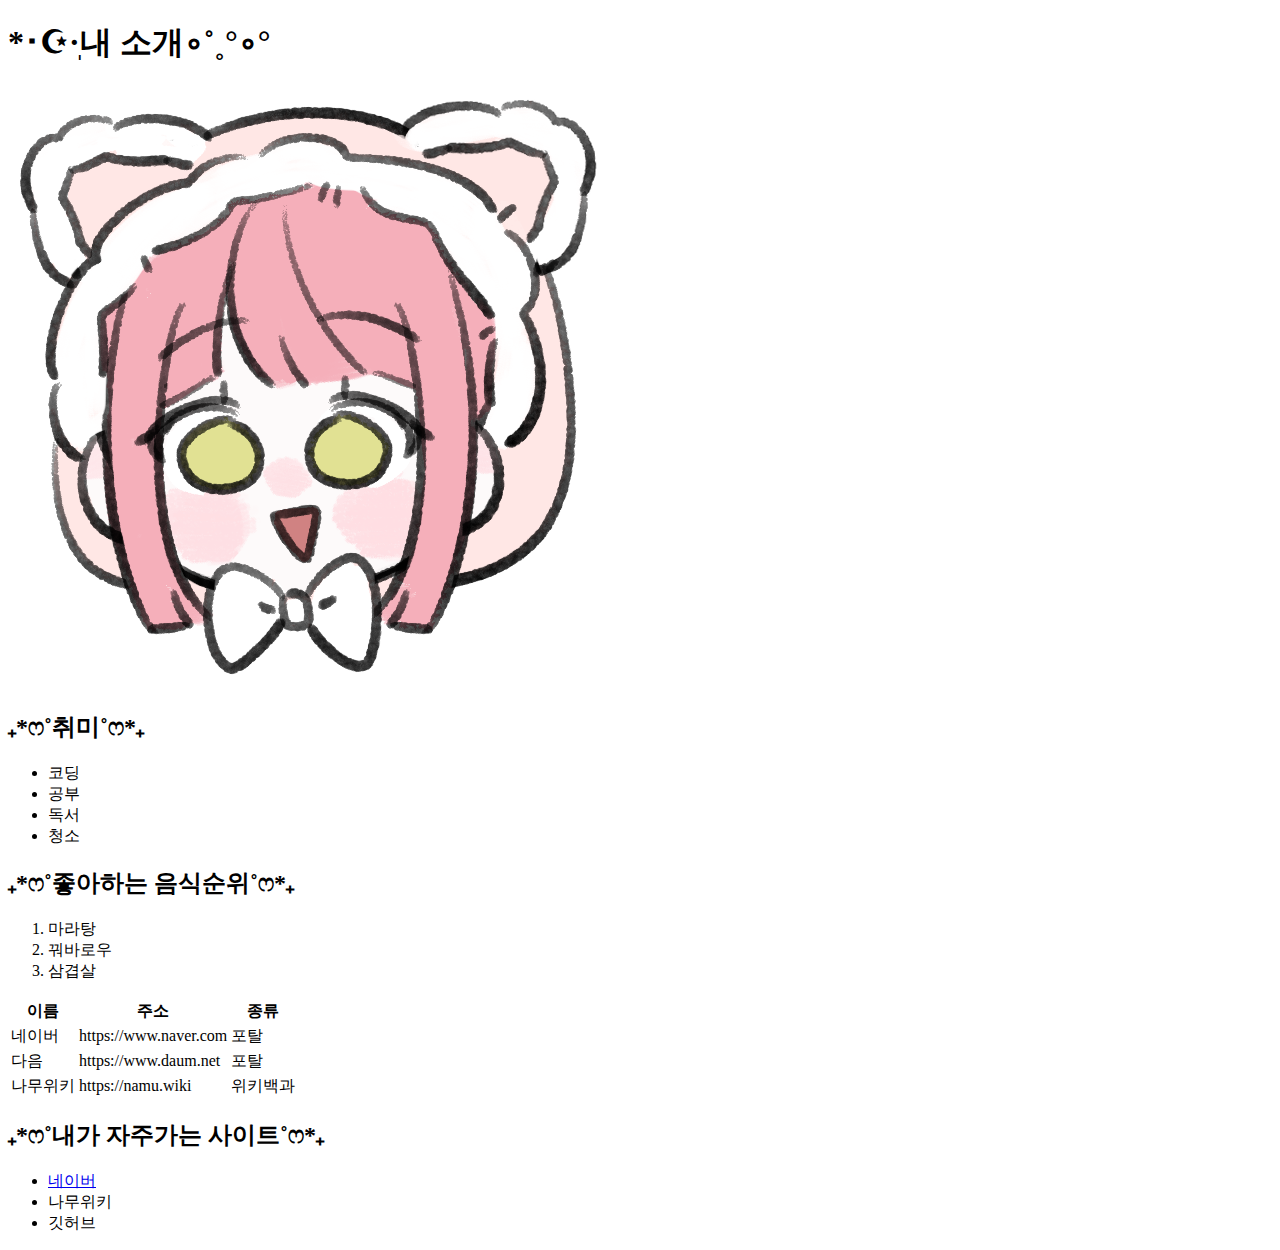
==== index.html @ 20c4cd26 "테이블 기본틀" ====
<!-- 
    주석 : 설명을 위해 다는 글
    실제 프로그램에 영향 X
 -->

 <!-- 우리가 사용하는 HTML 코드의 버전 (HTML5)  -->
 <!DOCTYPE html>
 <html>
 
 <!-- 
     태그는 기본적으로 여는 태그와 닫는 태그가 있다.
     ex)
     여는 태그 : <html>
     닫는 태그 : </html>
  -->
  
     <!-- 홈페이지를 설정 -->
 <head>
     <!-- 한국어 지원 -->
     <meta charset="UTF-8">
     <!-- 제목 -->
     <title>˗ˋˏ°•୨❤나를 소개합니다❤୧•°ˎˊ˗</title>
 </head>
 <!-- 실제 홈페이지 내용이 들어가는 태그 -->
 <body>
     <!-- 주제, 제목을 나타냄(Heading) -->
     <!-- h1~h6까지 있으며 숫자가 클수록 글자의 크기는 작아진다 -->
     <h1>*･☪·̩내 소개∘˚˳°∘°</h1>
     <!-- 그림 불러오기 src : 불러올 파일, alt : 그림 불러오기를 실패했을 때 대체되는 문자 -->
     <!-- src, alt과 같은 속성은 태그의 세부적인 정보를 제공한다 -->
     <img src="yeon_art.jpg" alt="그림 불러오기 실패">
     <h2>₊*ෆ˚취미˚ෆ*₊</h2> 
     <!-- 순서가 없는 목록 -->
     <ul>
         <!-- 목록 (list) -->
        <li>코딩</li> 
        <li>공부</li>
        <li>독서</li>
        <li>청소</li>
     </ul>
 
     <h2>₊*ෆ˚좋아하는 음식순위˚ෆ*₊</h2>
     <ol>
         <li>마라탕</li>
         <li>꿔바로우</li>
         <li>삼겹살</li>
     </ol>

     <!-- 행을 먼저 만들고 열을 만든다 -->
     <table>
        <!-- 1행 -->
        <tr>
            <!-- <th> 본문을 설명해주는 셀 -->
            <th>이름</th>
            <th>주소</th>
            <th>종류</th>
        </tr>

        <!-- 2행 -->
         <tr>
            <!-- <td> 본문(내용물)에 해당하는 셀 -->
            <td>네이버</td>
            <td>https://www.naver.com</td>
            <td>포탈</td>
         </tr>

         <!-- 3행 -->
         <tr>
            <td>다음</td>
            <td>https://www.daum.net</td>
            <td>포탈</td>
         </tr>

         <!-- 4행 -->
         <tr>
            <td>나무위키</td>
            <td>https://namu.wiki</td>
            <td>위키백과</td>
         </tr>
     </table>

     <h2>₊*ෆ˚내가 자주가는 사이트˚ෆ*₊</h2>
     <ul>
        <!-- <a> : 다른 곳으로 들어가기 위한 링크를 생성 -->
        <!-- href : 링크와 연결된 주소(url) -->
        <!-- target : 링크가 열리는 위치.
            속성값을 _blank로 하면 새창에서 열기 아무것도 안치면 현재창에서 열기 -->
        <li><a href="https://www.naver.com" target="_blank">네이버</a></li>
        <li>나무위키</li>
        <li>깃허브</li>
     </ul>
 
 </body>
 </html>
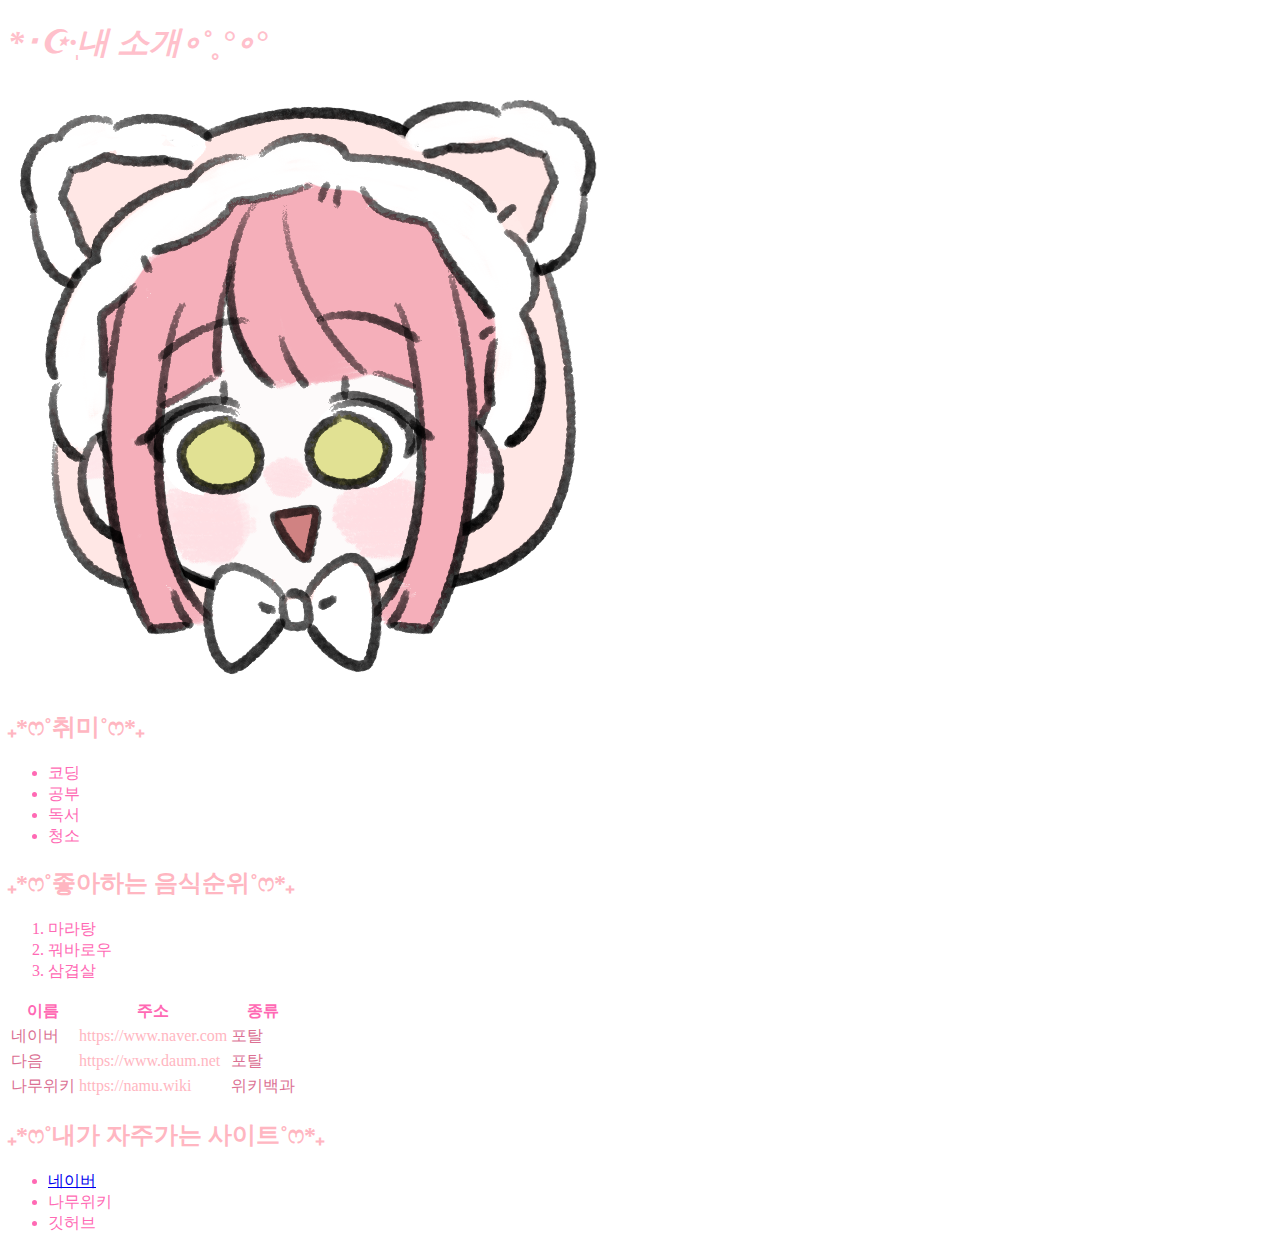
==== commit 29840c60: "교생 선생님" ====
--- a/index.html
+++ b/index.html
@@ -20,74 +20,123 @@
      <meta charset="UTF-8">
      <!-- 제목 -->
      <title>˗ˋˏ°•୨❤나를 소개합니다❤୧•°ˎˊ˗</title>
+     <style>
+            h1{
+                /* 글자색을 분홍색으로
+                속성명과 속성값 사이에는 콜론(:)으로 */
+                color:pink;
+            }
+            
+            #hobby{
+                color :lightpink;
+            }
+
+            #food{
+                color :lightpink;
+            }
+
+            #http{
+                color :lightpink;
+            }
+
+            #url{
+                color :lightpink;
+            }
+
+            .hobby{
+                color :hotpink;
+            }
+
+            .food{
+                color :hotpink;
+            }
+            
+            .http{
+                color :hotpink;
+            }
+
+            .url{
+                color :hotpink;
+            }
+
+            .a{
+                color : hotpink;
+            }
+
+            .b{
+                color :palevioletred
+            }
+     </style>
  </head>
+ 
  <!-- 실제 홈페이지 내용이 들어가는 태그 -->
  <body>
      <!-- 주제, 제목을 나타냄(Heading) -->
      <!-- h1~h6까지 있으며 숫자가 클수록 글자의 크기는 작아진다 -->
-     <h1>*･☪·̩내 소개∘˚˳°∘°</h1>
+     <i><h1>*･☪·̩내 소개∘˚˳°∘°</h1></i>
+
      <!-- 그림 불러오기 src : 불러올 파일, alt : 그림 불러오기를 실패했을 때 대체되는 문자 -->
      <!-- src, alt과 같은 속성은 태그의 세부적인 정보를 제공한다 -->
      <img src="yeon_art.jpg" alt="그림 불러오기 실패">
-     <h2>₊*ෆ˚취미˚ෆ*₊</h2> 
+     <h2 id="hobby">₊*ෆ˚취미˚ෆ*₊</h2> 
      <!-- 순서가 없는 목록 -->
      <ul>
          <!-- 목록 (list) -->
-        <li>코딩</li> 
-        <li>공부</li>
-        <li>독서</li>
-        <li>청소</li>
+        <li class="hobby">코딩</li> 
+        <li class="hobby">공부</li>
+        <li class="hobby">독서</li>
+        <li class="hobby">청소</li>
      </ul>
  
-     <h2>₊*ෆ˚좋아하는 음식순위˚ෆ*₊</h2>
+     <h2 id="food">₊*ෆ˚좋아하는 음식순위˚ෆ*₊</h2>
      <ol>
-         <li>마라탕</li>
-         <li>꿔바로우</li>
-         <li>삼겹살</li>
+         <li class="food">마라탕</li>
+         <li class="food">꿔바로우</li>
+         <li class="food">삼겹살</li>
      </ol>
 
      <!-- 행을 먼저 만들고 열을 만든다 -->
-     <table>
+     <table id="http">
         <!-- 1행 -->
         <tr>
             <!-- <th> 본문을 설명해주는 셀 -->
-            <th>이름</th>
-            <th>주소</th>
-            <th>종류</th>
+            <th class="a">이름</th>
+            <th class="a">주소</th>
+            <th class="a">종류</th>
         </tr>
 
         <!-- 2행 -->
          <tr>
             <!-- <td> 본문(내용물)에 해당하는 셀 -->
-            <td>네이버</td>
+            <td class="b">네이버</td>
             <td>https://www.naver.com</td>
-            <td>포탈</td>
+            <td class="b">포탈</td>
          </tr>
 
          <!-- 3행 -->
          <tr>
-            <td>다음</td>
+            <td class="b">다음</td>
             <td>https://www.daum.net</td>
-            <td>포탈</td>
+            <td class="b">포탈</td>
          </tr>
 
          <!-- 4행 -->
          <tr>
-            <td>나무위키</td>
+            <td class="b">나무위키</td>
             <td>https://namu.wiki</td>
-            <td>위키백과</td>
+            <td class="b">위키백과</td>
          </tr>
      </table>
 
-     <h2>₊*ෆ˚내가 자주가는 사이트˚ෆ*₊</h2>
+     <h2 id="url">₊*ෆ˚내가 자주가는 사이트˚ෆ*₊</h2>
      <ul>
         <!-- <a> : 다른 곳으로 들어가기 위한 링크를 생성 -->
         <!-- href : 링크와 연결된 주소(url) -->
         <!-- target : 링크가 열리는 위치.
             속성값을 _blank로 하면 새창에서 열기 아무것도 안치면 현재창에서 열기 -->
-        <li><a href="https://www.naver.com" target="_blank">네이버</a></li>
-        <li>나무위키</li>
-        <li>깃허브</li>
+        <li class="url"><a href="https://www.naver.com" target="_blank">네이버</a></li>
+        <li class="url">나무위키</li>
+        <li class="url">깃허브</li>
      </ul>
  
  </body>
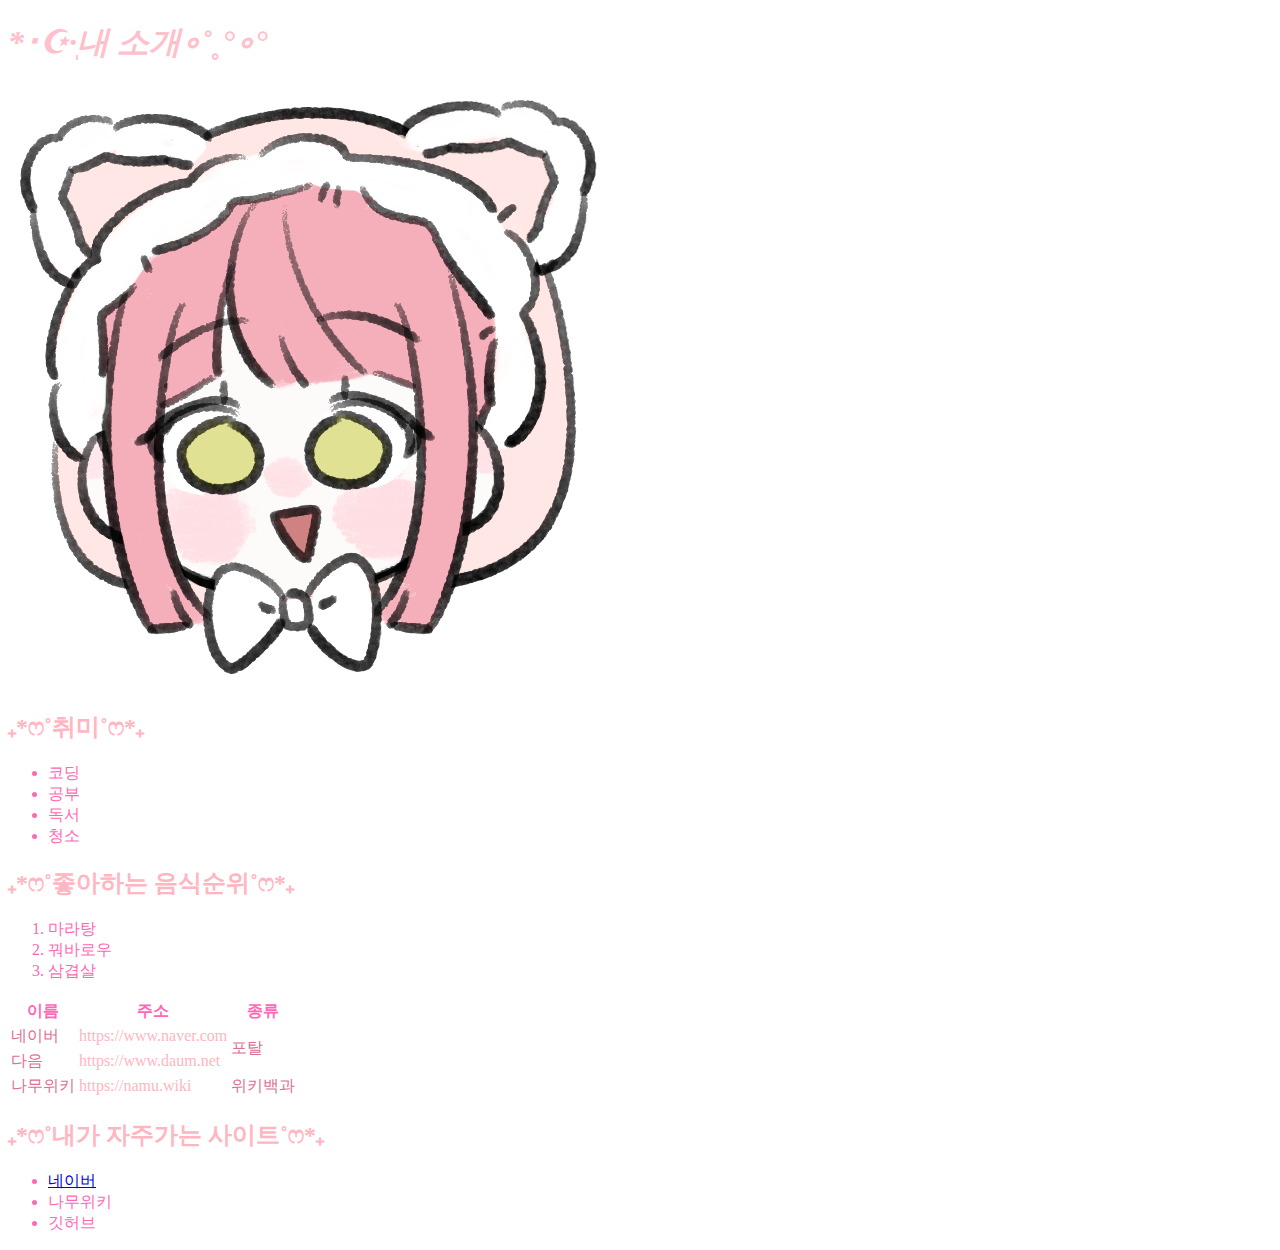
==== commit f92d6270: "rowspan" ====
--- a/index.html
+++ b/index.html
@@ -110,14 +110,15 @@
             <!-- <td> 본문(내용물)에 해당하는 셀 -->
             <td class="b">네이버</td>
             <td>https://www.naver.com</td>
-            <td class="b">포탈</td>
+            <td rowspan="2" class="b">포탈</td>
          </tr>
 
          <!-- 3행 -->
          <tr>
             <td class="b">다음</td>
             <td>https://www.daum.net</td>
-            <td class="b">포탈</td>
+            <!-- <td class="b">포탈</td> -->
+            <!-- 위의 rowspan에 의해 td는 2번만 -->
          </tr>
 
          <!-- 4행 -->
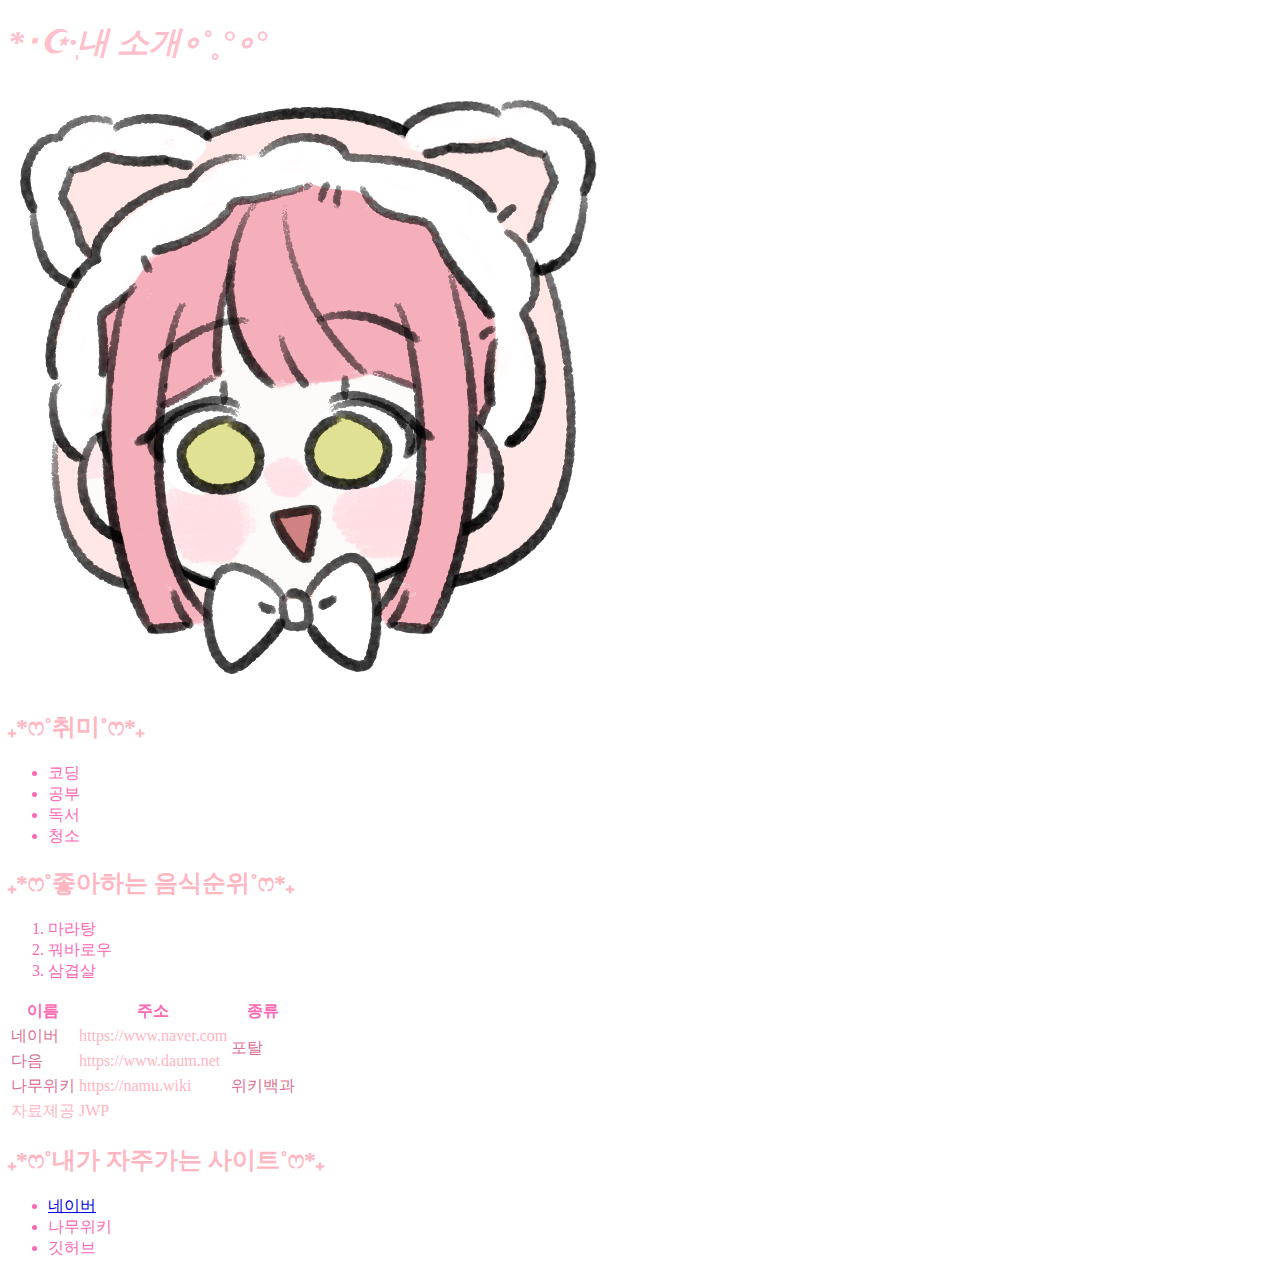
==== commit baee60f1: "col span" ====
--- a/index.html
+++ b/index.html
@@ -127,6 +127,11 @@
             <td>https://namu.wiki</td>
             <td class="b">위키백과</td>
          </tr>
+
+         <tr>
+            <td>자료제공</td>
+            <td colspan="2">JWP</td>
+         </tr>
      </table>
 
      <h2 id="url">₊*ෆ˚내가 자주가는 사이트˚ෆ*₊</h2>
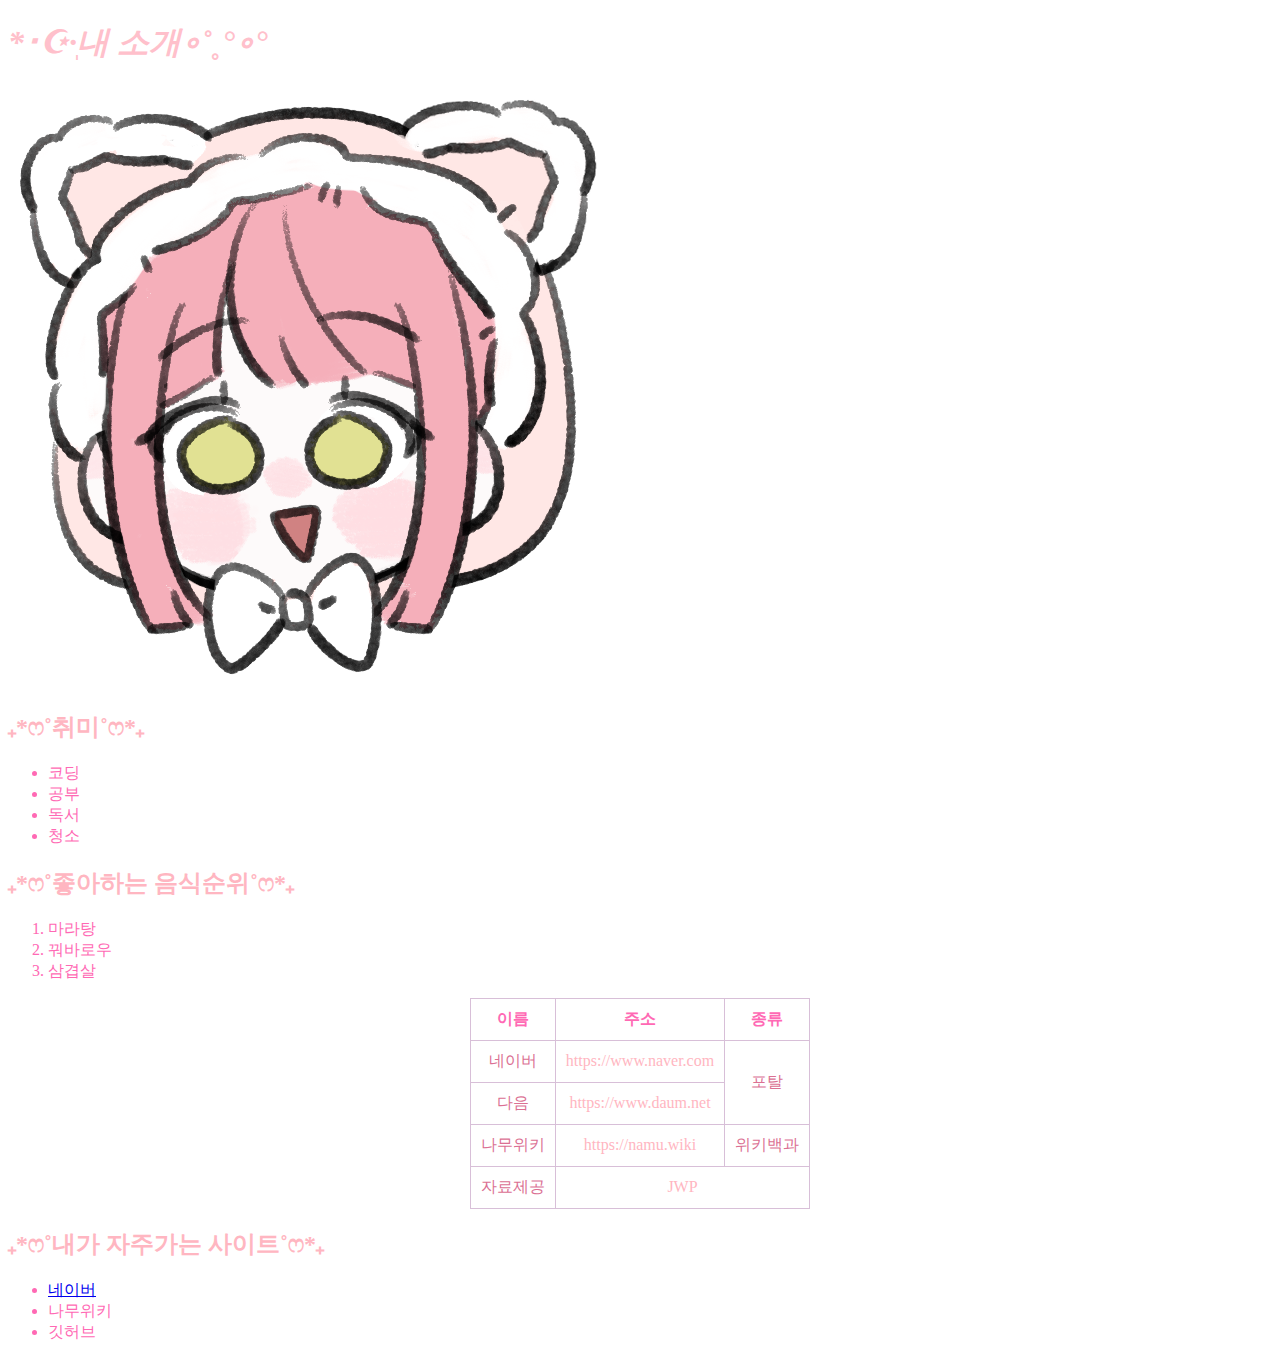
==== commit 1167bdb2: "table css 적용1" ====
--- a/index.html
+++ b/index.html
@@ -66,6 +66,24 @@
             .b{
                 color :palevioletred
             }
+
+            table
+            /* 셀 사이의 경계를 한 줄로 */            
+            {
+                border-collapse: collapse;
+                /* 수평적 가운데 배치 */
+                margin: auto;
+            }
+
+            td, th
+            {
+                /* 경계선 */
+                border: 1px solid thistle;
+                padding: 10px;
+                /* 글자 가운데 정렬 */
+                text-align: center;
+            }
+            
      </style>
  </head>
  
@@ -129,7 +147,7 @@
          </tr>
 
          <tr>
-            <td>자료제공</td>
+            <td class="b">자료제공</td>
             <td colspan="2">JWP</td>
          </tr>
      </table>
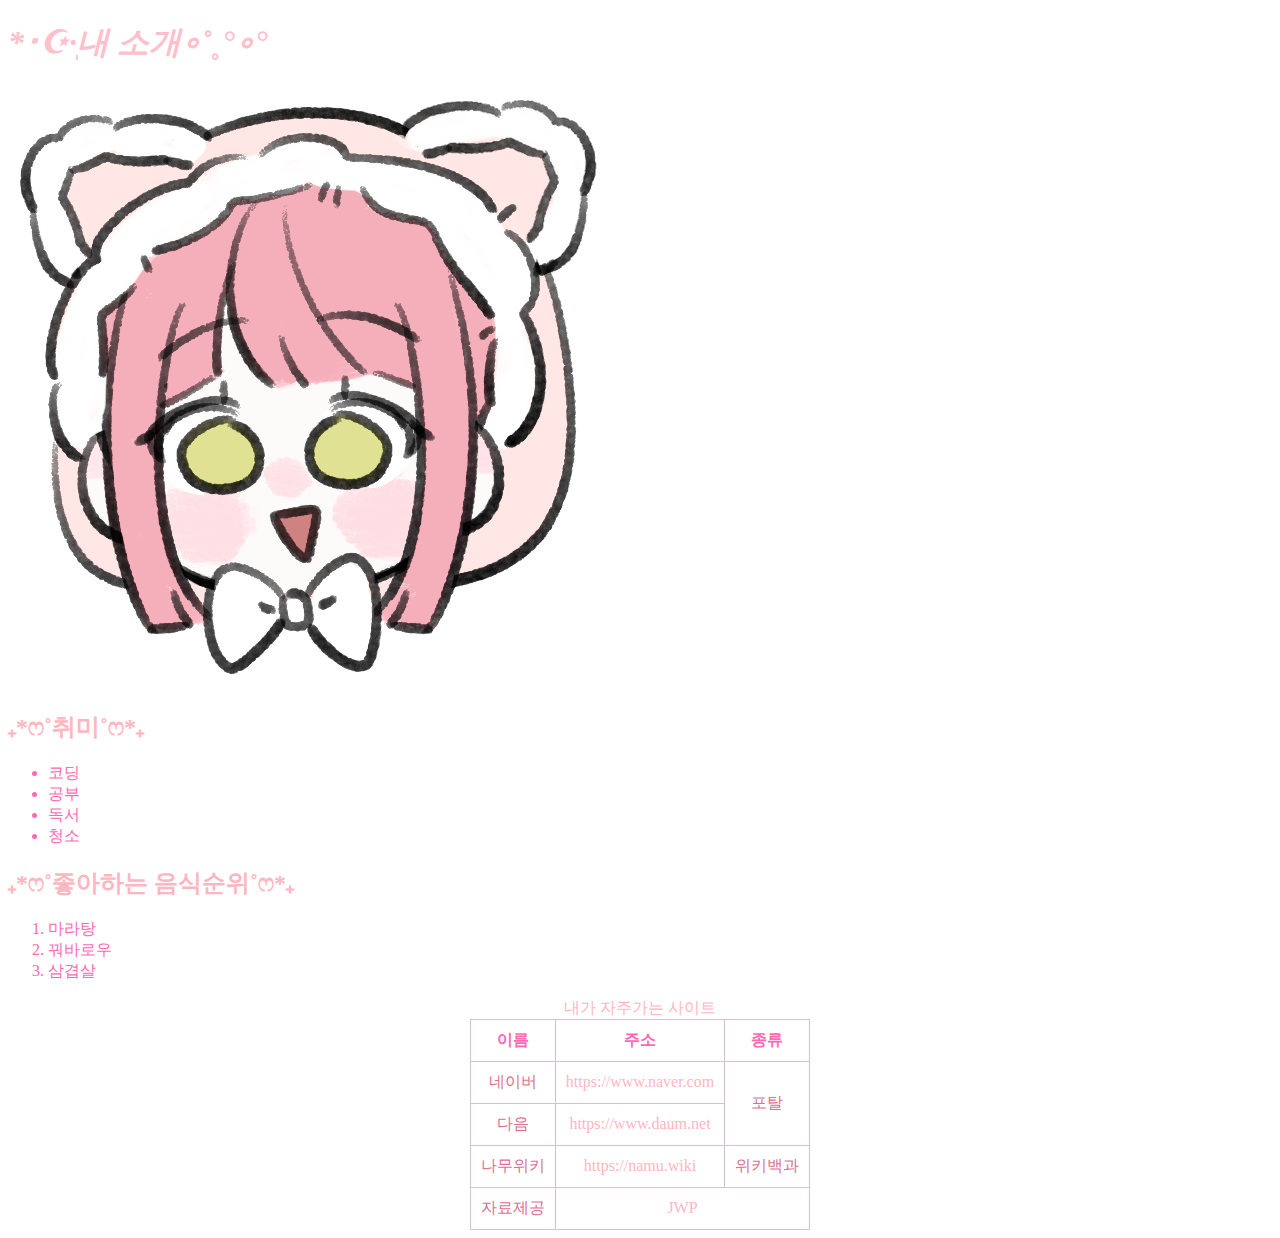
==== commit 84c11a96: "<caption> 테이블 제목" ====
--- a/index.html
+++ b/index.html
@@ -83,7 +83,7 @@
                 /* 글자 가운데 정렬 */
                 text-align: center;
             }
-            
+
      </style>
  </head>
  
@@ -115,6 +115,8 @@
 
      <!-- 행을 먼저 만들고 열을 만든다 -->
      <table id="http">
+        <!-- 테이블의 제목 -->
+        <caption>내가 자주가는 사이트</caption>
         <!-- 1행 -->
         <tr>
             <!-- <th> 본문을 설명해주는 셀 -->
@@ -152,16 +154,20 @@
          </tr>
      </table>
 
-     <h2 id="url">₊*ෆ˚내가 자주가는 사이트˚ෆ*₊</h2>
+     <!--
+        <h2 id="url">₊*ෆ˚내가 자주가는 사이트˚ෆ*₊</h2>
      <ul>
+        -->
         <!-- <a> : 다른 곳으로 들어가기 위한 링크를 생성 -->
         <!-- href : 링크와 연결된 주소(url) -->
         <!-- target : 링크가 열리는 위치.
             속성값을 _blank로 하면 새창에서 열기 아무것도 안치면 현재창에서 열기 -->
-        <li class="url"><a href="https://www.naver.com" target="_blank">네이버</a></li>
+        <!--
+            <li class="url"><a href="https://www.naver.com" target="_blank">네이버</a></li>
         <li class="url">나무위키</li>
         <li class="url">깃허브</li>
      </ul>
+    -->
  
  </body>
  </html>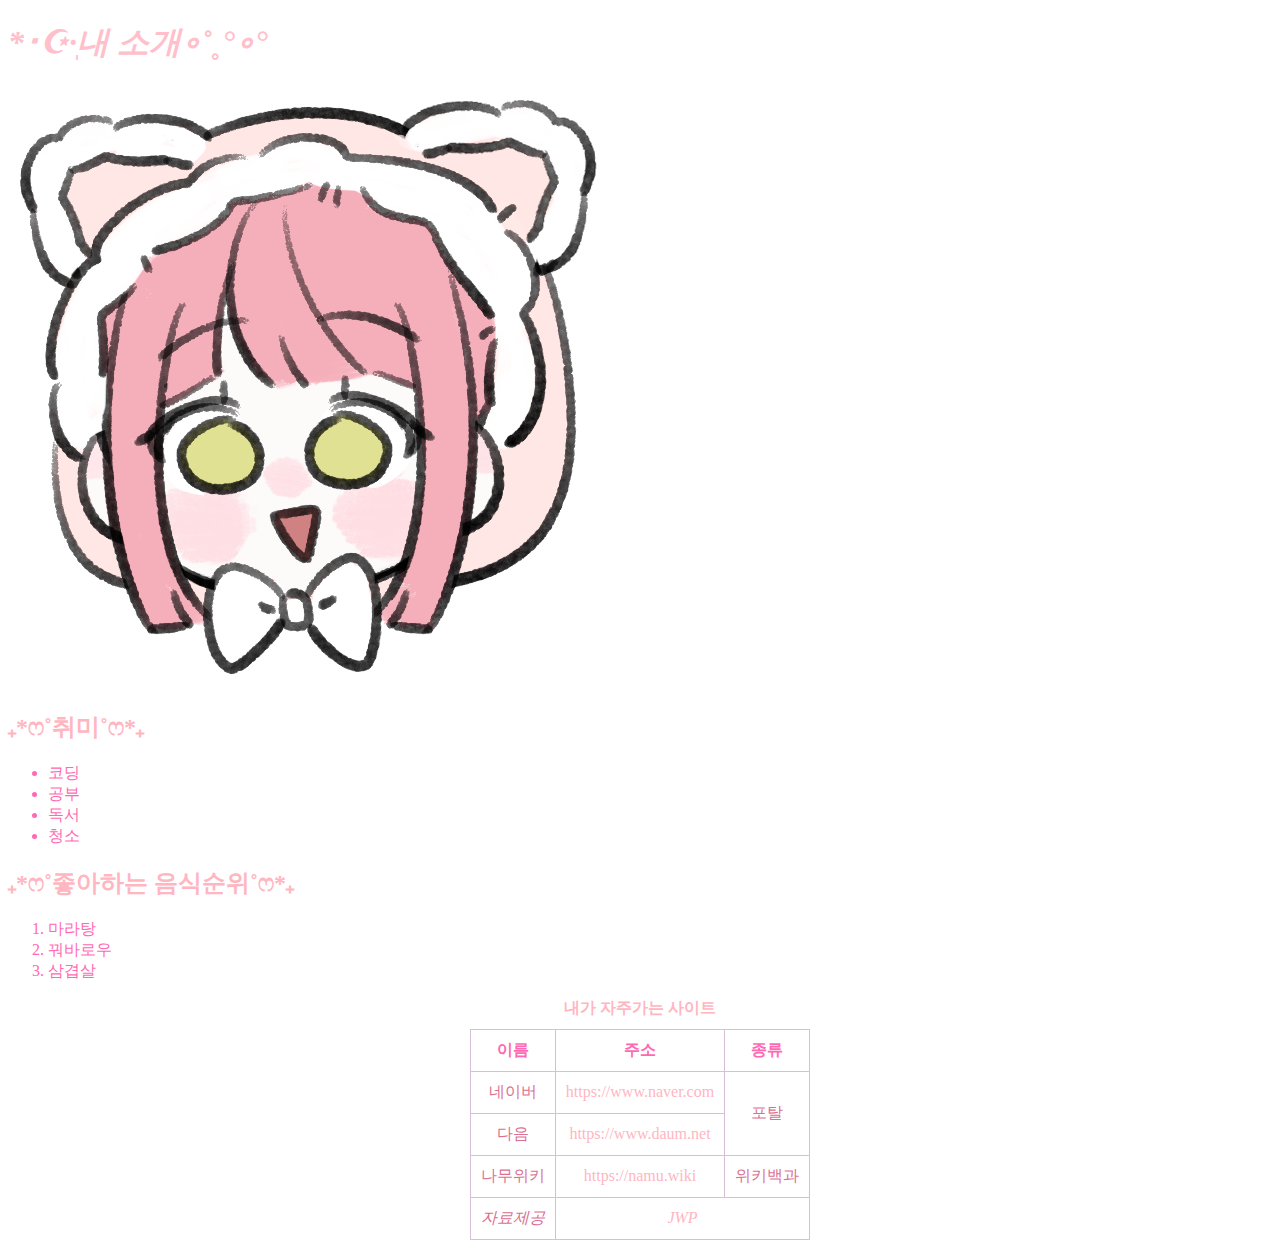
==== commit f2e7d13e: "테이블 css 적용2" ====
--- a/index.html
+++ b/index.html
@@ -84,6 +84,19 @@
                 text-align: center;
             }
 
+            caption
+            {
+                /* 글자 크기 */
+                font: size 24px;
+                /* 글자 두께 */
+                font-weight: bold;
+                margin-bottom: 10px;
+            }
+
+            tfoot
+            {
+                font-style: italic;
+            }
      </style>
  </head>
  
@@ -118,13 +131,17 @@
         <!-- 테이블의 제목 -->
         <caption>내가 자주가는 사이트</caption>
         <!-- 1행 -->
+        
+        <thead>
         <tr>
             <!-- <th> 본문을 설명해주는 셀 -->
             <th class="a">이름</th>
             <th class="a">주소</th>
             <th class="a">종류</th>
         </tr>
+        </thead>
 
+        <tbody>
         <!-- 2행 -->
          <tr>
             <!-- <td> 본문(내용물)에 해당하는 셀 -->
@@ -147,14 +164,17 @@
             <td>https://namu.wiki</td>
             <td class="b">위키백과</td>
          </tr>
+        </tbody>
 
+        <tfoot>
          <tr>
             <td class="b">자료제공</td>
             <td colspan="2">JWP</td>
          </tr>
+        </tfoot>
      </table>
 
-     <!--
+<!--              
         <h2 id="url">₊*ෆ˚내가 자주가는 사이트˚ෆ*₊</h2>
      <ul>
         -->
@@ -162,12 +182,12 @@
         <!-- href : 링크와 연결된 주소(url) -->
         <!-- target : 링크가 열리는 위치.
             속성값을 _blank로 하면 새창에서 열기 아무것도 안치면 현재창에서 열기 -->
-        <!--
+        <!--         
             <li class="url"><a href="https://www.naver.com" target="_blank">네이버</a></li>
         <li class="url">나무위키</li>
         <li class="url">깃허브</li>
      </ul>
-    -->
+        -->
  
  </body>
  </html>